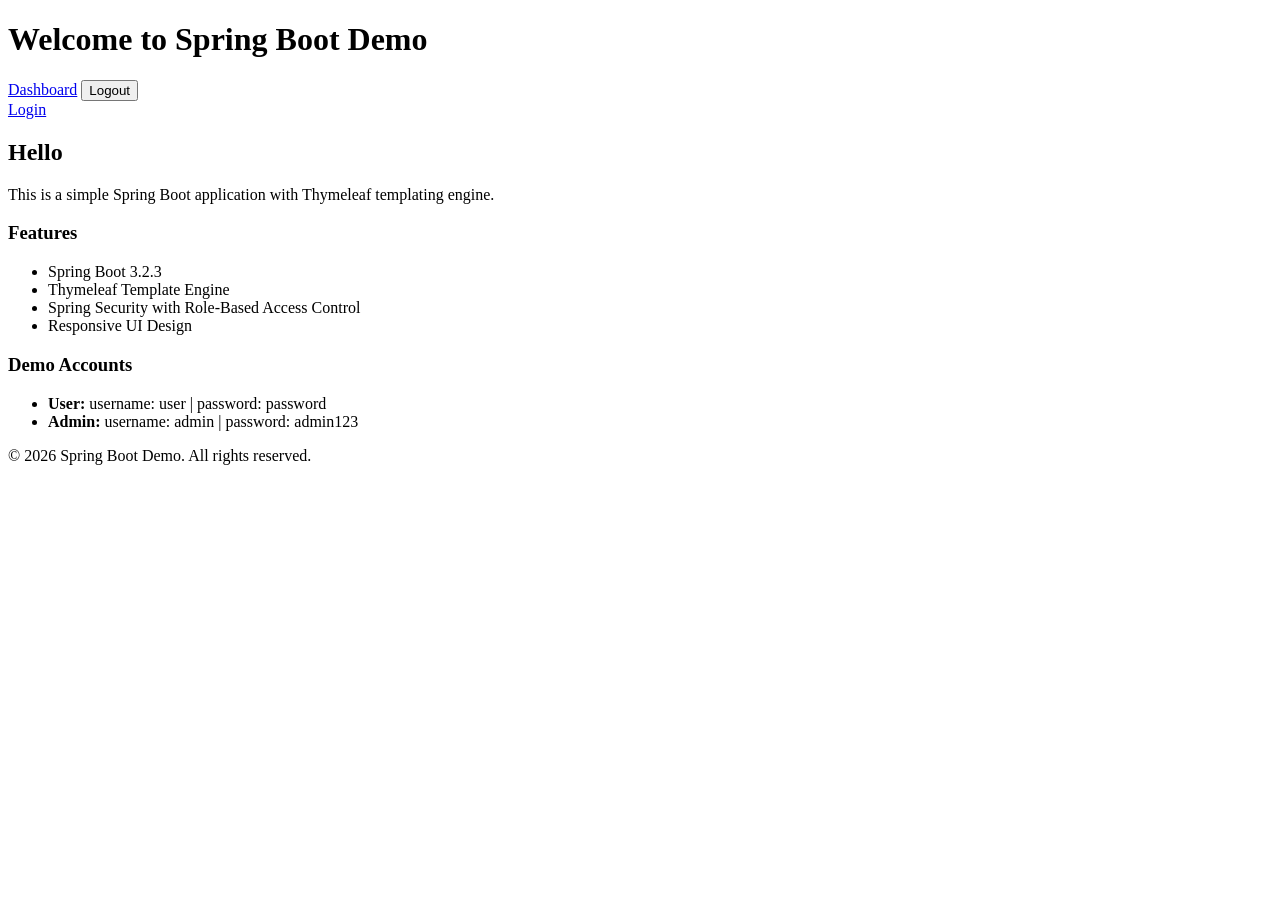
==== target/classes/templates/index.html @ 564484be "init" ====
<!DOCTYPE html>
<html xmlns:th="http://www.thymeleaf.org">
<head>
    <meta charset="UTF-8">
    <meta name="viewport" content="width=device-width, initial-scale=1.0">
    <title>Spring Boot Demo - Home</title>
    <link rel="stylesheet" th:href="@{/css/style.css}">
</head>
<body>
    <div class="container">
        <header>
            <h1>Welcome to Spring Boot Demo</h1>
            <nav>
                <div th:if="${#request.userPrincipal != null}">
                    <span th:text="'Logged in as: ' + ${username}"></span>
                    <a href="/dashboard">Dashboard</a>
                    <form method="post" action="/logout" style="display:inline;">
                        <button type="submit">Logout</button>
                    </form>
                </div>
                <div th:unless="${#request.userPrincipal != null}">
                    <a href="/login">Login</a>
                </div>
            </nav>
        </header>

        <main>
            <section class="hero">
                <h2>Hello <span th:text="${username}"></span></h2>
                <p>This is a simple Spring Boot application with Thymeleaf templating engine.</p>
            </section>

            <section class="features">
                <h3>Features</h3>
                <ul>
                    <li>Spring Boot 3.2.3</li>
                    <li>Thymeleaf Template Engine</li>
                    <li>Spring Security with Role-Based Access Control</li>
                    <li>Responsive UI Design</li>
                </ul>
            </section>

            <section class="demo-accounts">
                <h3>Demo Accounts</h3>
                <ul>
                    <li><strong>User:</strong> username: user | password: password</li>
                    <li><strong>Admin:</strong> username: admin | password: admin123</li>
                </ul>
            </section>
        </main>

        <footer>
            <p>&copy; 2026 Spring Boot Demo. All rights reserved.</p>
        </footer>
    </div>
</body>
</html>
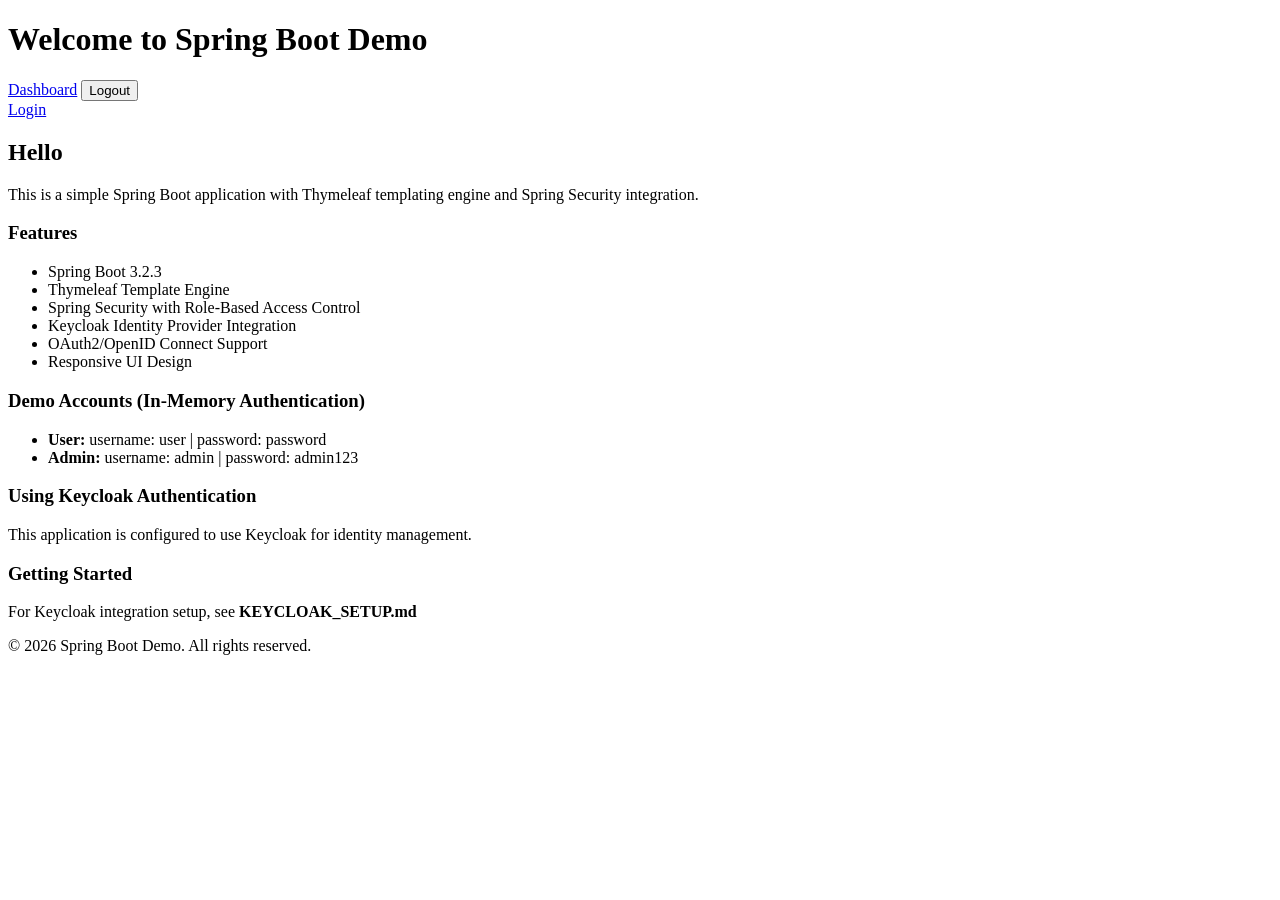
==== commit c5e02bfd: "init" ====
--- a/target/classes/templates/index.html
+++ b/target/classes/templates/index.html
@@ -1,5 +1,5 @@
 <!DOCTYPE html>
-<html xmlns:th="http://www.thymeleaf.org">
+<html xmlns:th="http://www.thymeleaf.org" xmlns:sec="http://www.thymeleaf.org/extras/spring-security">
 <head>
     <meta charset="UTF-8">
     <meta name="viewport" content="width=device-width, initial-scale=1.0">
@@ -11,14 +11,15 @@
         <header>
             <h1>Welcome to Spring Boot Demo</h1>
             <nav>
-                <div th:if="${#request.userPrincipal != null}">
+                <div sec:authorize="isAuthenticated()">
                     <span th:text="'Logged in as: ' + ${username}"></span>
                     <a href="/dashboard">Dashboard</a>
                     <form method="post" action="/logout" style="display:inline;">
+                        <input type="hidden" th:name="${_csrf.parameterName}" th:value="${_csrf.token}" />
                         <button type="submit">Logout</button>
                     </form>
                 </div>
-                <div th:unless="${#request.userPrincipal != null}">
+                <div sec:authorize="!isAuthenticated()">
                     <a href="/login">Login</a>
                 </div>
             </nav>
@@ -27,7 +28,7 @@
         <main>
             <section class="hero">
                 <h2>Hello <span th:text="${username}"></span></h2>
-                <p>This is a simple Spring Boot application with Thymeleaf templating engine.</p>
+                <p>This is a simple Spring Boot application with Thymeleaf templating engine and Spring Security integration.</p>
             </section>
 
             <section class="features">
@@ -36,16 +37,28 @@
                     <li>Spring Boot 3.2.3</li>
                     <li>Thymeleaf Template Engine</li>
                     <li>Spring Security with Role-Based Access Control</li>
+                    <li>Keycloak Identity Provider Integration</li>
+                    <li>OAuth2/OpenID Connect Support</li>
                     <li>Responsive UI Design</li>
                 </ul>
             </section>
 
-            <section class="demo-accounts">
-                <h3>Demo Accounts</h3>
+            <section class="demo-accounts" sec:authorize="!hasAuthority('access_token')">
+                <h3>Demo Accounts (In-Memory Authentication)</h3>
                 <ul>
                     <li><strong>User:</strong> username: user | password: password</li>
                     <li><strong>Admin:</strong> username: admin | password: admin123</li>
                 </ul>
+            </section>
+
+            <section class="keycloak-info" sec:authorize="hasAuthority('access_token')">
+                <h3>Using Keycloak Authentication</h3>
+                <p>This application is configured to use Keycloak for identity management.</p>
+            </section>
+
+            <section class="setup-guide">
+                <h3>Getting Started</h3>
+                <p>For Keycloak integration setup, see <strong>KEYCLOAK_SETUP.md</strong></p>
             </section>
         </main>
 
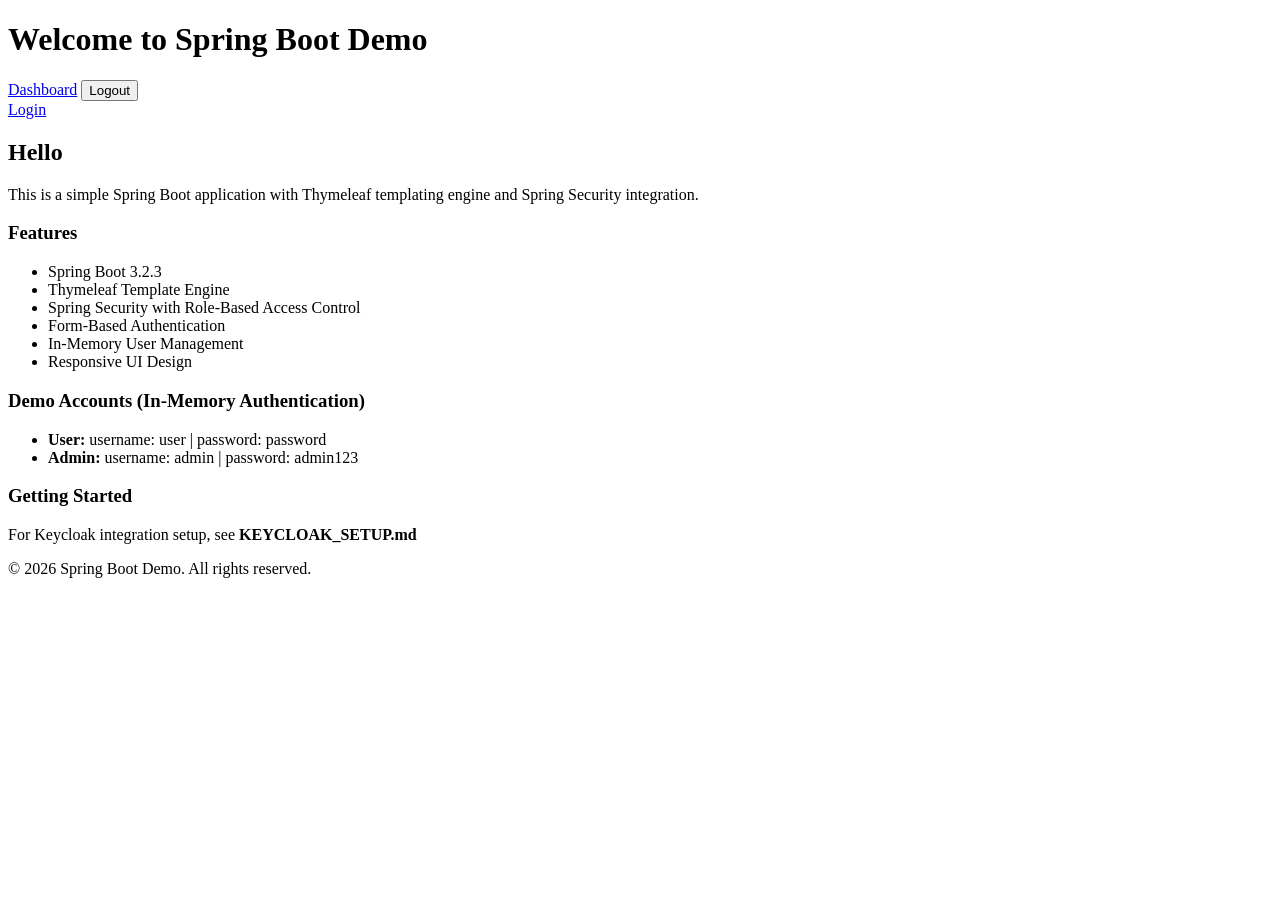
==== commit 89ac1df1: "init" ====
--- a/target/classes/templates/index.html
+++ b/target/classes/templates/index.html
@@ -37,8 +37,8 @@
                     <li>Spring Boot 3.2.3</li>
                     <li>Thymeleaf Template Engine</li>
                     <li>Spring Security with Role-Based Access Control</li>
-                    <li>Keycloak Identity Provider Integration</li>
-                    <li>OAuth2/OpenID Connect Support</li>
+                    <li>Form-Based Authentication</li>
+                    <li>In-Memory User Management</li>
                     <li>Responsive UI Design</li>
                 </ul>
             </section>
@@ -49,11 +49,6 @@
                     <li><strong>User:</strong> username: user | password: password</li>
                     <li><strong>Admin:</strong> username: admin | password: admin123</li>
                 </ul>
-            </section>
-
-            <section class="keycloak-info" sec:authorize="hasAuthority('access_token')">
-                <h3>Using Keycloak Authentication</h3>
-                <p>This application is configured to use Keycloak for identity management.</p>
             </section>
 
             <section class="setup-guide">
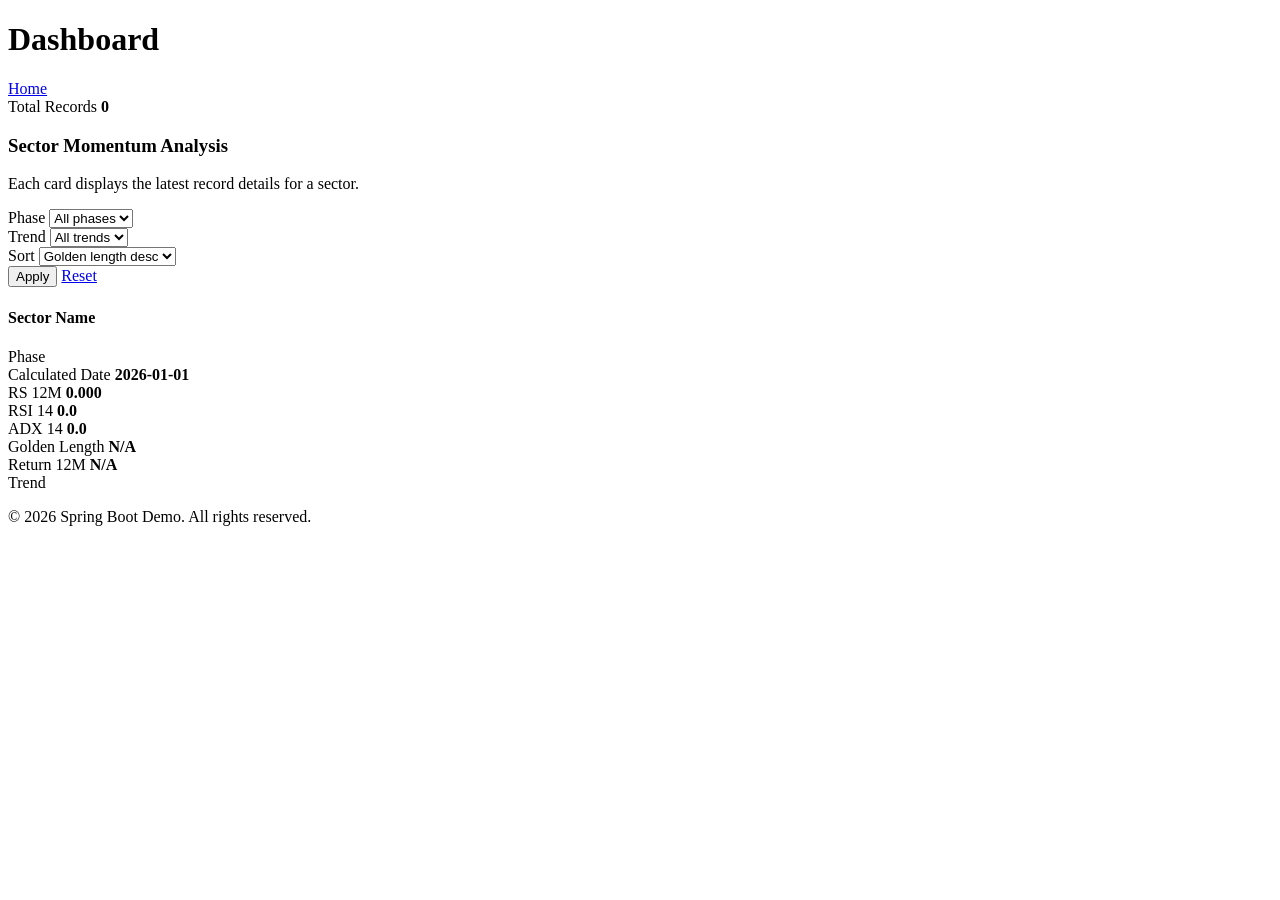
==== commit 28c30a6b: "init" ====
--- a/target/classes/templates/index.html
+++ b/target/classes/templates/index.html
@@ -3,57 +3,117 @@
 <head>
     <meta charset="UTF-8">
     <meta name="viewport" content="width=device-width, initial-scale=1.0">
-    <title>Spring Boot Demo - Home</title>
+    <title>Dashboard</title>
     <link rel="stylesheet" th:href="@{/css/style.css}">
 </head>
 <body>
     <div class="container">
         <header>
-            <h1>Welcome to Spring Boot Demo</h1>
+            <h1>Dashboard</h1>
             <nav>
-                <div sec:authorize="isAuthenticated()">
-                    <span th:text="'Logged in as: ' + ${username}"></span>
-                    <a href="/dashboard">Dashboard</a>
-                    <form method="post" action="/logout" style="display:inline;">
-                        <input type="hidden" th:name="${_csrf.parameterName}" th:value="${_csrf.token}" />
-                        <button type="submit">Logout</button>
-                    </form>
-                </div>
-                <div sec:authorize="!isAuthenticated()">
-                    <a href="/login">Login</a>
-                </div>
+                <span th:text="'Welcome, ' + ${username}"></span>
+                <a href="/">Home</a>
             </nav>
         </header>
 
         <main>
-            <section class="hero">
-                <h2>Hello <span th:text="${username}"></span></h2>
-                <p>This is a simple Spring Boot application with Thymeleaf templating engine and Spring Security integration.</p>
-            </section>
+            <section class="dashboard-content">
+                <div class="dashboard-header">
+                    
+                    <div class="dashboard-summary">
+                        <span>Total Records</span>
+                        <strong th:text="${totalRecords}">0</strong>
+                    </div>
+                </div>
 
-            <section class="features">
-                <h3>Features</h3>
-                <ul>
-                    <li>Spring Boot 3.2.3</li>
-                    <li>Thymeleaf Template Engine</li>
-                    <li>Spring Security with Role-Based Access Control</li>
-                    <li>Form-Based Authentication</li>
-                    <li>In-Memory User Management</li>
-                    <li>Responsive UI Design</li>
-                </ul>
-            </section>
+                
 
-            <section class="demo-accounts" sec:authorize="!hasAuthority('access_token')">
-                <h3>Demo Accounts (In-Memory Authentication)</h3>
-                <ul>
-                    <li><strong>User:</strong> username: user | password: password</li>
-                    <li><strong>Admin:</strong> username: admin | password: admin123</li>
-                </ul>
-            </section>
+                <section class="sector-grid-section">
+                    <div class="section-title-row">
+                        <div>
+                            <h3>Sector Momentum Analysis</h3>
+                            <p>Each card displays the latest record details for a sector.</p>
+                        </div>
+                        <form class="sort-form" method="get" action="/dashboard">
+                            <div class="filter-group">
+                                <label for="phase">Phase</label>
+                                <select id="phase" name="phase">
+                                    <option value="all" th:selected="${selectedPhase == 'all'}">All phases</option>
+                                    <option th:each="phaseOption : ${phases}"
+                                            th:value="${phaseOption}"
+                                            th:text="${phaseOption}"
+                                            th:selected="${phaseOption == selectedPhase}">
+                                    </option>
+                                </select>
+                            </div>
 
-            <section class="setup-guide">
-                <h3>Getting Started</h3>
-                <p>For Keycloak integration setup, see <strong>KEYCLOAK_SETUP.md</strong></p>
+                            <div class="filter-group">
+                                <label for="trend">Trend</label>
+                                <select id="trend" name="trend">
+                                    <option value="all" th:selected="${selectedTrend == 'all'}">All trends</option>
+                                    <option th:each="trendOption : ${trends}"
+                                            th:value="${trendOption}"
+                                            th:text="${trendOption}"
+                                            th:selected="${trendOption == selectedTrend}">
+                                    </option>
+                                </select>
+                            </div>
+
+                            <div class="filter-group">
+                                <label for="sort">Sort</label>
+                                <select id="sort" name="sort">
+                                    <option th:value="'desc'" th:selected="${sort == 'desc'}">Golden length desc</option>
+                                    <option th:value="'asc'" th:selected="${sort == 'asc'}">Golden length asc</option>
+                                </select>
+                            </div>
+
+                            <div class="filter-actions">
+                                <button type="submit">Apply</button>
+                                <a class="reset-btn" href="/dashboard">Reset</a>
+                            </div>
+                        </form>
+                    </div>
+
+                    <div class="sector-grid">
+                        <div class="sector-card" th:each="record : ${sectorAnalysis}">
+                            <div class="sector-card-header">
+                                <h4 th:text="${record.sector}">Sector Name</h4>
+                                <span class="sector-tag" th:text="${record.phase}">Phase</span>
+                            </div>
+
+                            <div class="sector-card-body">
+                                <div class="sector-row">
+                                    <span>Calculated Date</span>
+                                    <strong th:text="${record.calculatedDate}">2026-01-01</strong>
+                                </div>
+                                <div class="sector-row">
+                                    <span>RS 12M</span>
+                                    <strong th:text="${record.rs12m}">0.000</strong>
+                                </div>
+                                <div class="sector-row">
+                                    <span>RSI 14</span>
+                                    <strong th:text="${record.rsi14}">0.0</strong>
+                                </div>
+                                <div class="sector-row">
+                                    <span>ADX 14</span>
+                                    <strong th:text="${record.adx14}">0.0</strong>
+                                </div>
+                                <div class="sector-row">
+                                    <span>Golden Length</span>
+                                    <strong th:text="${record.goldenLength}">N/A</strong>
+                                </div>
+                                <div class="sector-row">
+                                    <span>Return 12M</span>
+                                    <strong th:text="${record.return12m}">N/A</strong>
+                                </div>
+                            </div>
+
+                            <div class="sector-card-footer">
+                                <span class="badge" th:text="${record.trend}">Trend</span>
+                            </div>
+                        </div>
+                    </div>
+                </section>
             </section>
         </main>
 
